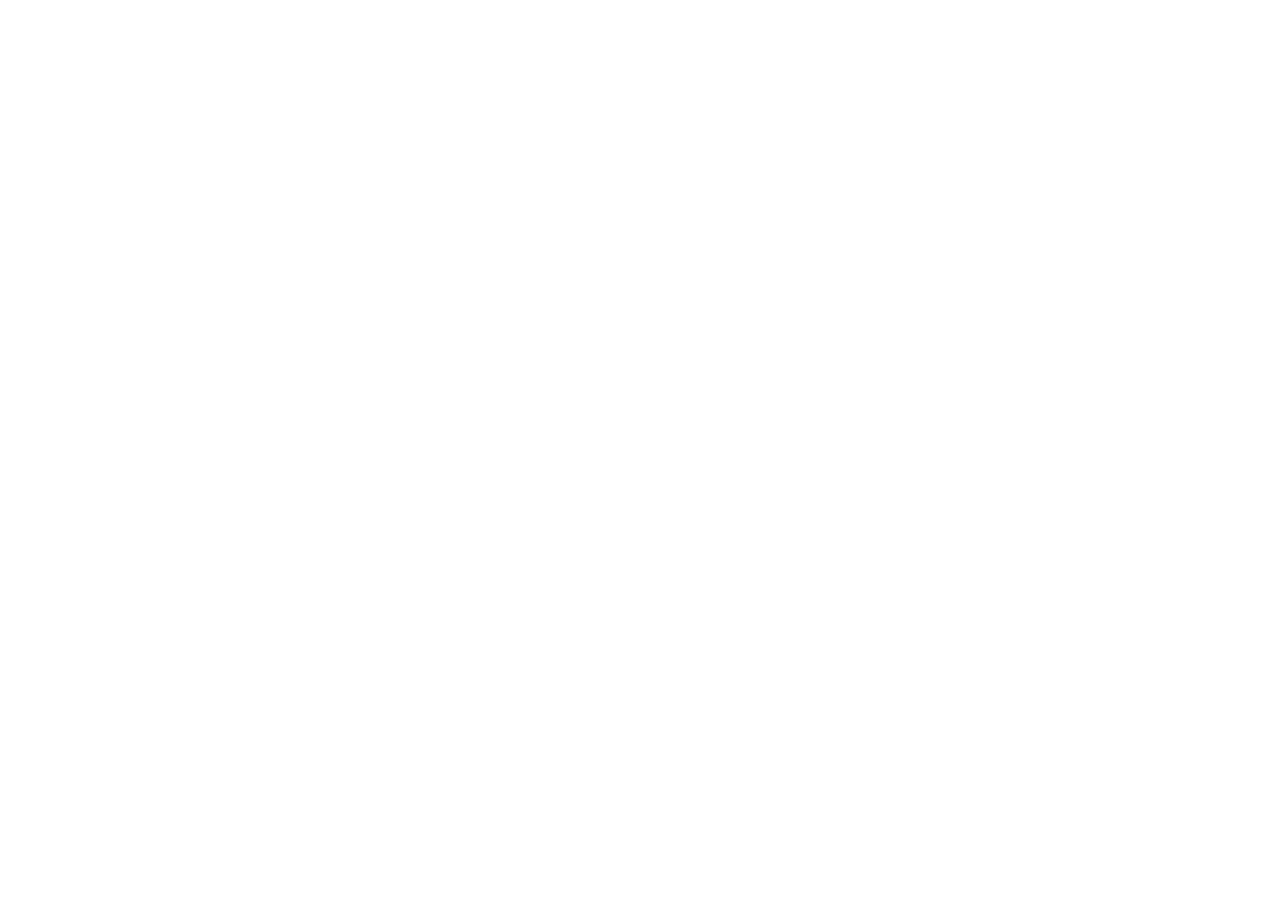
==== HTML/boxmodel.html @ a6f552b2 "boxmodel.html" ====
<!DOCTYPE html>
<html lang="en">
  <head>
    <meta charset="UTF-8">
    <title>Rothko Painting</title>
    <link href="./assets/styles/boxmodel.css" rel="stylesheet">
  </head>
  <body>
    <div class="frame">
      <div class="canvas">
        <div class="one"></div>
        <div class="two"></div>
        <div class="three"></div>
      </div>
    </div>
  </body>
</html>
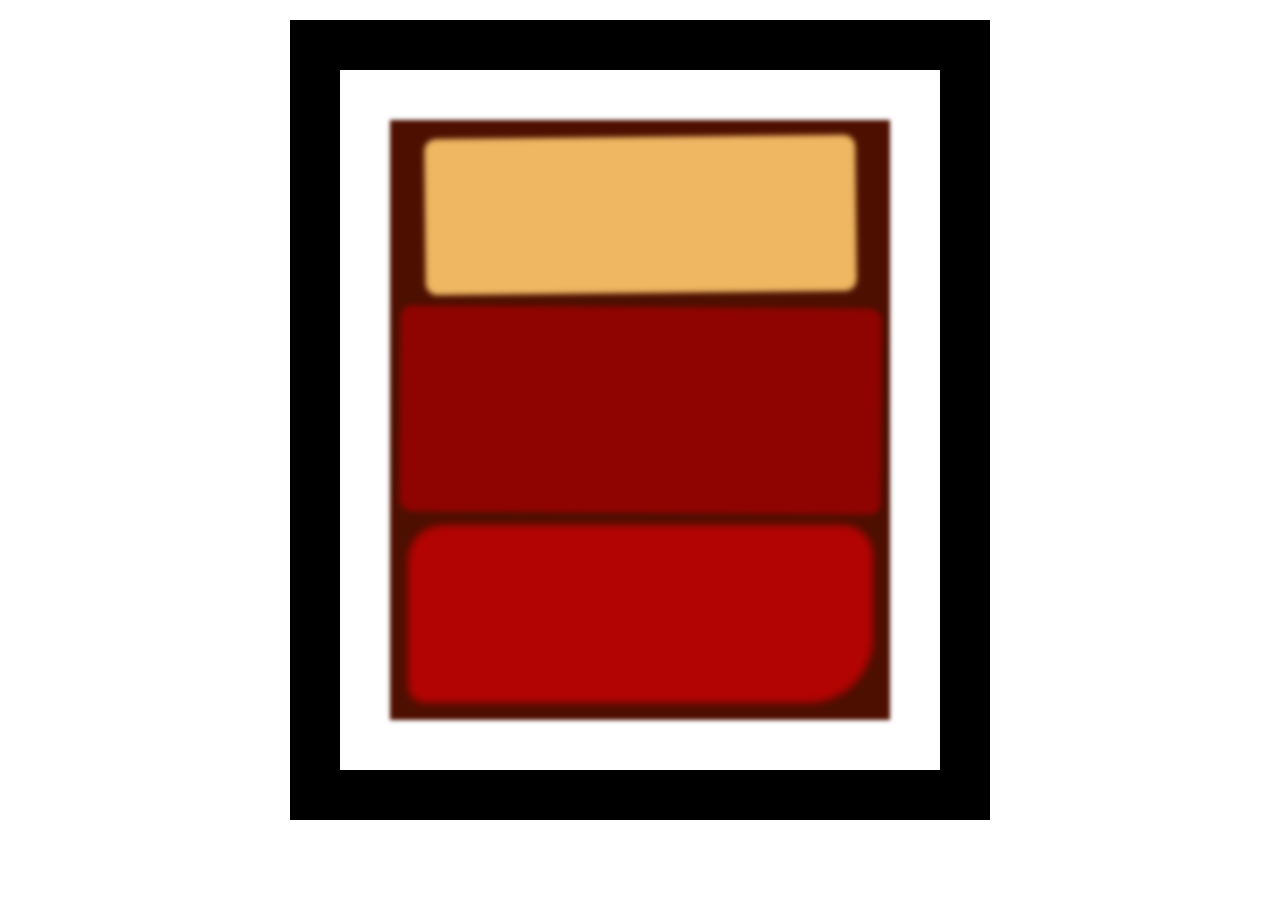
==== commit 3b97ead0: "box model" ====
--- a/HTML/boxmodel.html
+++ b/HTML/boxmodel.html
@@ -3,7 +3,7 @@
   <head>
     <meta charset="UTF-8">
     <title>Rothko Painting</title>
-    <link href="./assets/styles/boxmodel.css" rel="stylesheet">
+    <link href="./boxmodel.css" rel="stylesheet">
   </head>
   <body>
     <div class="frame">
--- a/HTML/boxmodel.css
+++ b/HTML/boxmodel.css
@@ -0,0 +1,47 @@
+.canvas {
+    width: 500px;
+    height: 600px;
+    background-color: #4d0f00;
+    overflow: hidden;
+    filter: blur(2px);
+  }
+  
+  .frame {
+    border: 50px solid black;
+    width: 500px;
+    padding: 50px;
+    margin: 20px auto;
+  }
+  
+  .one {
+    width: 425px;
+    height: 150px;
+    background-color: #efb762;
+    margin: 20px auto;
+    box-shadow: 0 0 3px 3px #efb762;
+    border-radius: 9px;
+    transform: rotate(-0.6deg);
+  }
+  
+  .two {
+    width: 475px;
+    height: 200px;
+    background-color: #8f0401;
+    margin: 0 auto 20px;
+    box-shadow: 0 0 3px 3px #8f0401;
+    border-radius: 8px 10px;
+    transform: rotate(0.4deg);
+  }
+  
+  .one, .two {
+    filter: blur(1px);
+  }
+  
+  .three {
+    width: 91%;
+    height: 28%;
+    background-color: #b20403;
+    margin: auto;
+    filter: blur(2px);
+    box-shadow: 0 0 5px 5px #b20403;
+    border-radius: 30px 25px 60px 12px;